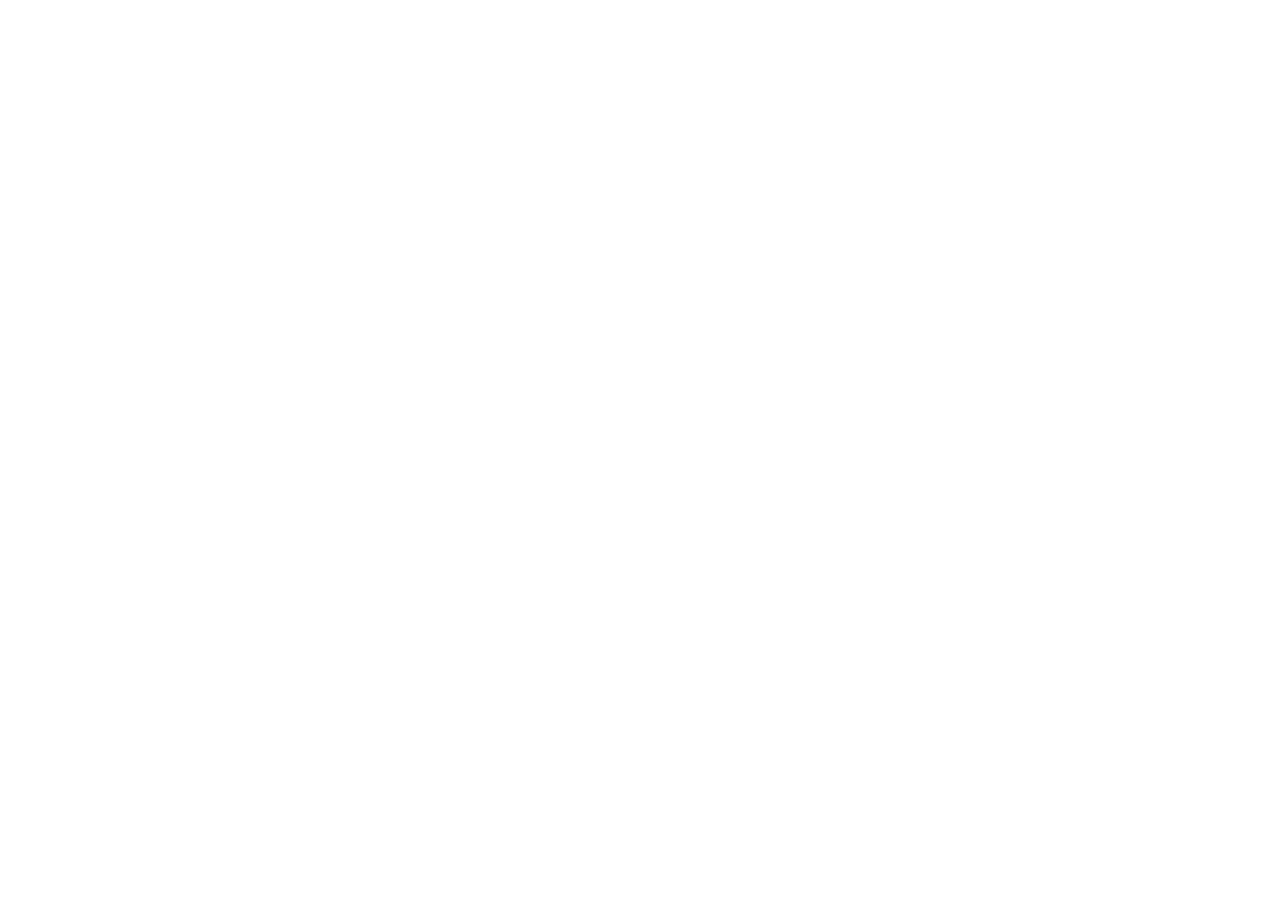
==== index.html @ b6ae4a71 "script added" ====
<!DOCTYPE html>
<html lang="en">
<head>
    <meta charset="UTF-8">
    <meta http-equiv="X-UA-Compatible" content="IE=edge">
    <meta name="viewport" content="width=device-width, initial-scale=1.0">
    <title>Document</title>
    <script src="script.js"></script>
</head>
<body>
    
</body>
</html>
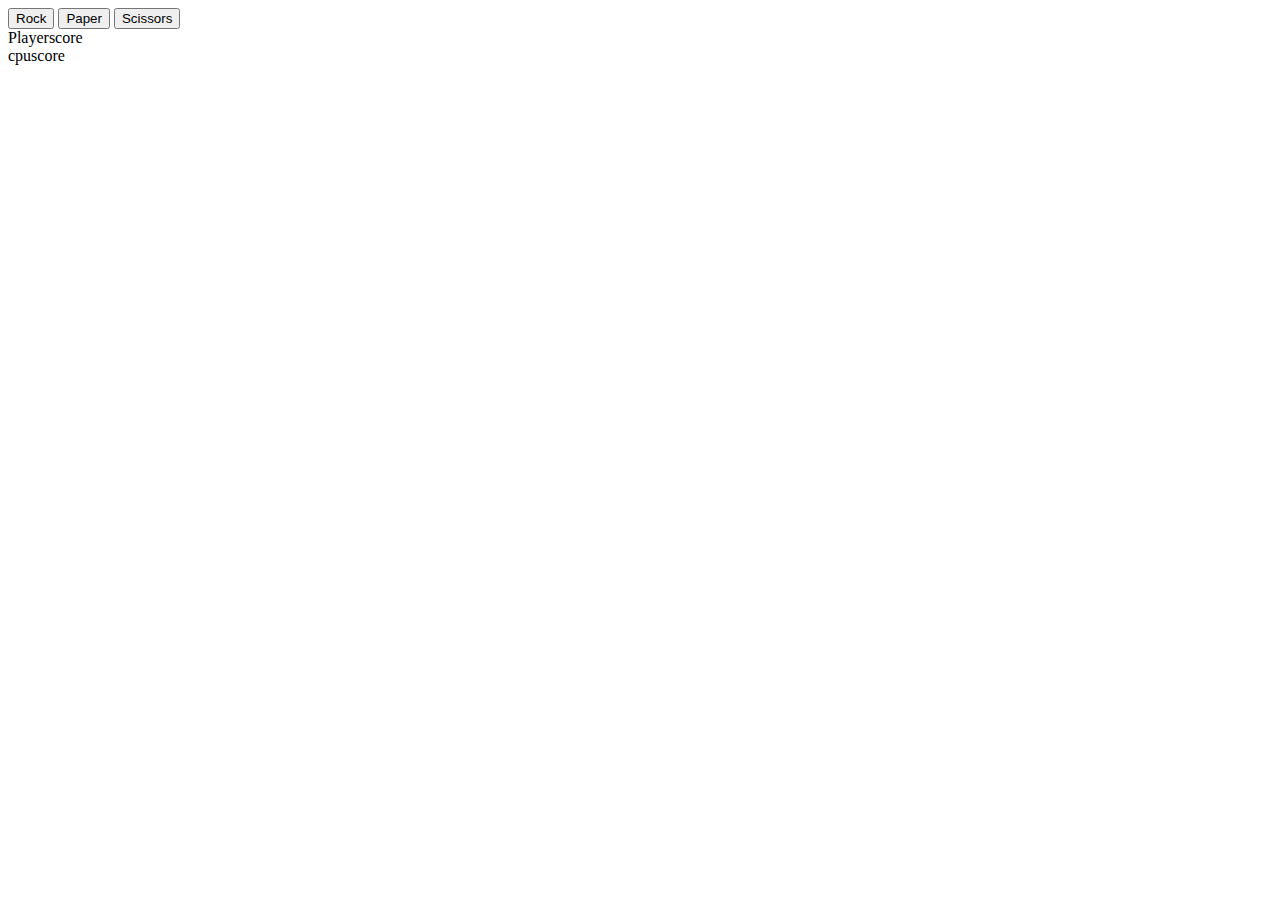
==== commit 1773484e: "Basic UI added" ====
--- a/index.html
+++ b/index.html
@@ -5,9 +5,16 @@
     <meta http-equiv="X-UA-Compatible" content="IE=edge">
     <meta name="viewport" content="width=device-width, initial-scale=1.0">
     <title>Document</title>
-    <script src="script.js"></script>
+    <script src="script.js" defer></script>
 </head>
 <body>
-    
+    <button id = 'rock'>Rock</button>
+    <button id = 'paper'>Paper</button>
+    <button id = 'scissors'>Scissors</button>
+    <div id = 'scores'>
+        <div id = 'playerScore'>Playerscore</div>
+        <div id = 'cpuScore'>cpuscore</div>
+    </div>
+    <div id = 'gameOverSection'></div>
 </body>
 </html>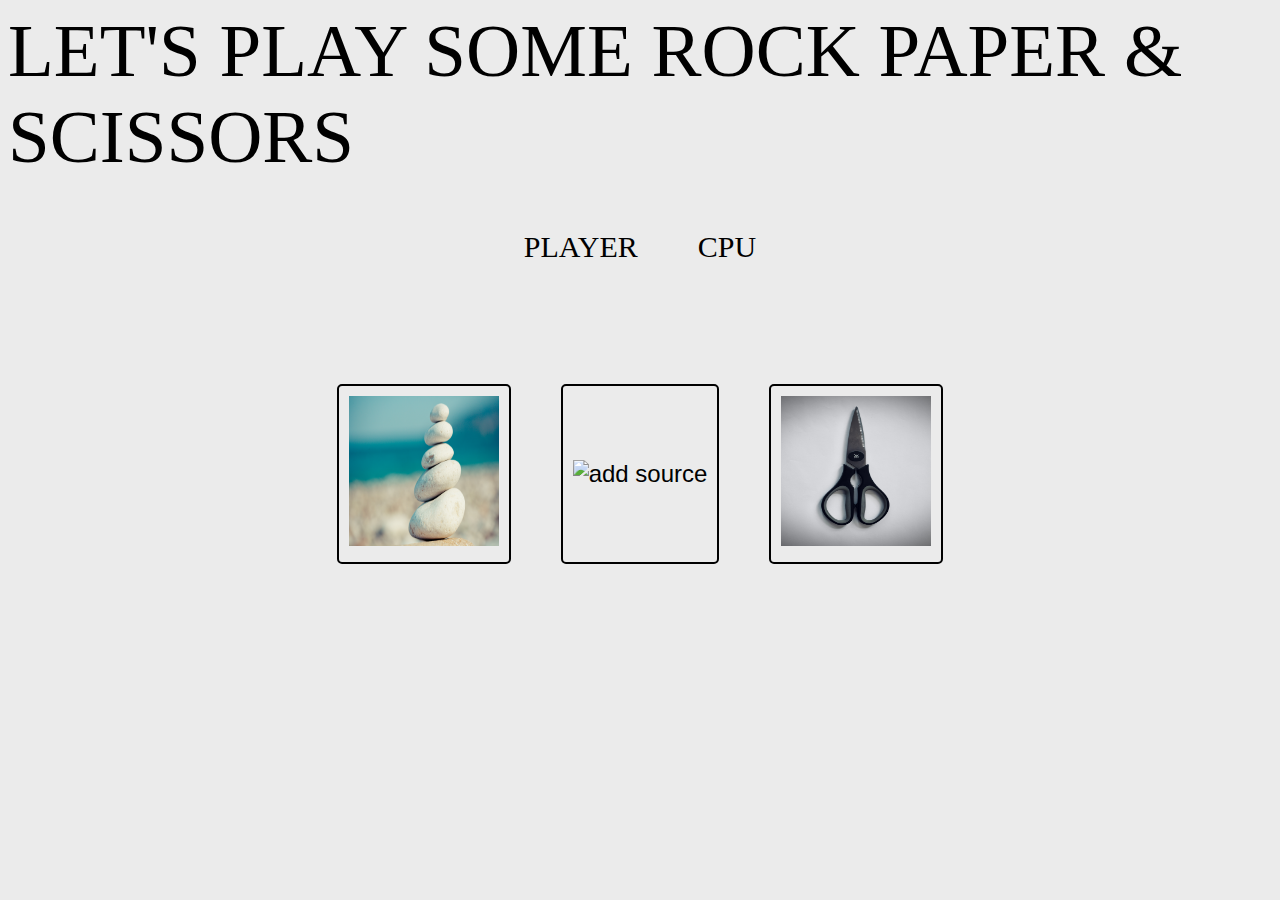
==== commit 7ca524f7: "Welcome message, button hover effects  added" ====
--- a/index.html
+++ b/index.html
@@ -6,14 +6,22 @@
     <meta name="viewport" content="width=device-width, initial-scale=1.0">
     <title>Document</title>
     <script src="script.js" defer></script>
+    <link rel="stylesheet" href="style.css">
 </head>
 <body>
-    <button id = 'rock'>Rock</button>
-    <button id = 'paper'>Paper</button>
-    <button id = 'scissors'>Scissors</button>
+    <div id = 'welcomeMessage'>LET'S PLAY SOME ROCK PAPER & SCISSORS</div>
+    <div id= "scoresValue">
+        <div id ='playerScoreValue'>PLAYER</div>
+        <div id ='cpuScoreValue'>CPU</div>
+    </div>
     <div id = 'scores'>
-        <div id = 'playerScore'>Playerscore</div>
-        <div id = 'cpuScore'>cpuscore</div>
+        <div id = 'playerScore'></div>
+        <div id = 'cpuScore'></div>
+    </div>
+    <div id="buttonArea">
+        <button id = 'rock'><img src="images/rocks.jpg" alt="add source" border="0" /></button>
+        <button id = 'paper'><img src="images/paper.jpg" alt="add source" border="0" /></button>
+        <button id = 'scissors'><img src="images/scissors.jpg" alt="add source" border="0" /></button>
     </div>
     <div id = 'gameOverSection'></div>
 </body>
--- a/style.css
+++ b/style.css
@@ -0,0 +1,80 @@
+body{
+    background-color: #ebebeb;
+}
+
+#buttonArea{
+    display: flex;
+    padding: 50px;
+    gap: 50px;
+    justify-content: center;
+
+}
+
+  img {
+    width: 150px;
+    height: 150px;
+  }
+
+  button {
+    background-color: inherit;
+        transition: transform 0.7s ease-in-out;
+        padding:10px;
+        border:2px solid black;
+        outline :none;
+        border-radius:5px;
+        font-size:24px;
+        color: black;
+        transition: transform .2s;
+  }
+
+  button:hover {
+    transform: scale(1.2); /* (150% zoom - Note: if the zoom is too large, it will go outside of the viewport) */
+    background-color: rgb(255, 207, 15);
+  }
+
+#welcomeMessage{
+    display: flex;
+    justify-content: center;
+    align-items: center;
+    align-content: center;
+    font-family: Marker Felt;
+    margin: auto;
+    font-size: 75px;
+}
+
+#scores{
+    padding-top: 50px;
+    display: flex;
+    justify-content: center;
+    align-items: center;
+    align-content: center;
+    font-family: Marker Felt;
+    margin: auto;
+    font-size: 30px;
+    gap: 75px;
+}
+
+#scoresValue{
+    padding: 50px;
+    display: flex;
+    justify-content: center;
+    align-items: center;
+    align-content: center;
+    font-family: Marker Felt;
+    margin: auto;
+    font-size: 30px;
+    gap: 50px;
+    padding-bottom: 20px;
+}
+
+#playerScoreValue{
+    padding-right: 10px;
+}
+
+#cpuScore{
+    padding-left: 50px;
+}
+
+#playerScore{
+    padding-left: 20px;
+}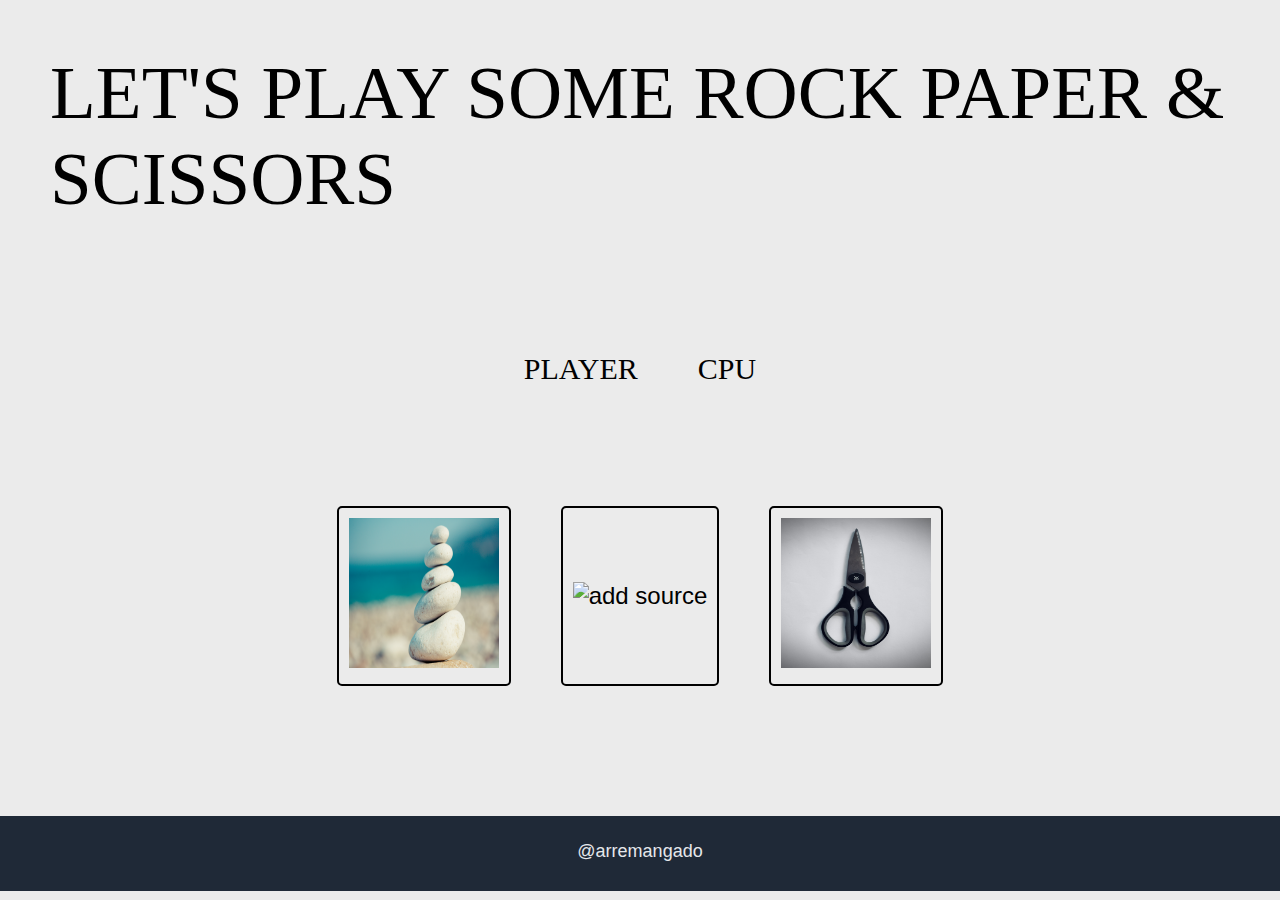
==== commit 1f7c72ea: "Added winning messages and transitions" ====
--- a/index.html
+++ b/index.html
@@ -23,6 +23,8 @@
         <button id = 'paper'><img src="images/paper.jpg" alt="add source" border="0" /></button>
         <button id = 'scissors'><img src="images/scissors.jpg" alt="add source" border="0" /></button>
     </div>
-    <div id = 'gameOverSection'></div>
+    <div id="gameOverSection"></div>
+    <div id ='footer'>@arremangado</div>
+
 </body>
 </html>--- a/style.css
+++ b/style.css
@@ -7,6 +7,7 @@
     padding: 50px;
     gap: 50px;
     justify-content: center;
+    padding-bottom: 130px;
 
 }
 
@@ -40,6 +41,8 @@
     font-family: Marker Felt;
     margin: auto;
     font-size: 75px;
+    padding: 50px;
+    padding-bottom: 80px;
 }
 
 #scores{
@@ -77,4 +80,20 @@
 
 #playerScore{
     padding-left: 20px;
+}
+
+#footer{
+    display: flex;
+    background-color: #1F2937;
+    font-size: 18px;
+    font-family: Helvetica, Arial, sans-serif;
+    color: #E5E7EB;
+    justify-content: center;
+    height:50px;
+    border:0px;
+    padding-top: 25px;
+}
+
+body{
+    margin: auto;
 }